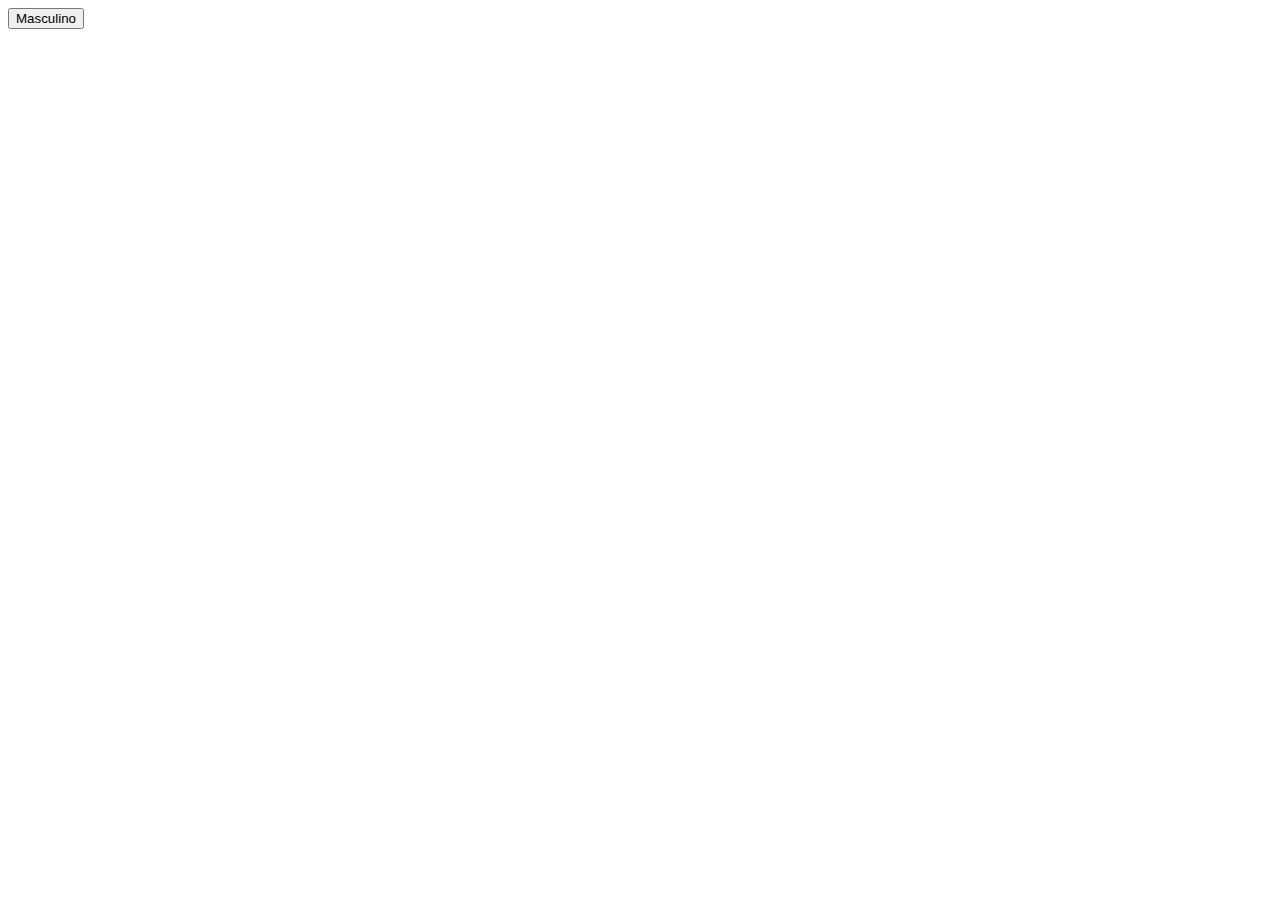
==== www/index.html @ ad0ae8be "mudanças" ====
<!DOCTYPE HTML>
<html>
<head>
  <meta charset="utf-8">
  <meta name="viewport" content="width=device-width, initial-scale=1, maximum-scale=1, user-scalable=no, viewport-fit=cover">
  <meta http-equiv="Content-Security-Policy" content="default-src * data: gap: https://ssl.gstatic.com; style-src * 'unsafe-inline'; script-src * 'unsafe-inline' 'unsafe-eval'">
  <script src="components/loader.js"></script>
  <script src="components/jquery-3.4.1.min.js"></script>
  <script src="components/acao.js"></script>

  <link rel="stylesheet" href="components/loader.css">
  <link rel="stylesheet" href="css/bootstrap.min.css">
  <link rel="stylesheet" href="css/style.css">

</head>
<body>

  <div class="row butao">
    <div class="col-xs-12">
      <button class="btn btn-warning btn-lg btn1" href="masculino.html"> Masculino </button>
      <button class="btn btn-info btn-lg btn2" href="masculino.html> Feminino </button>
    </div>
  </div>

 

</body>
</html>
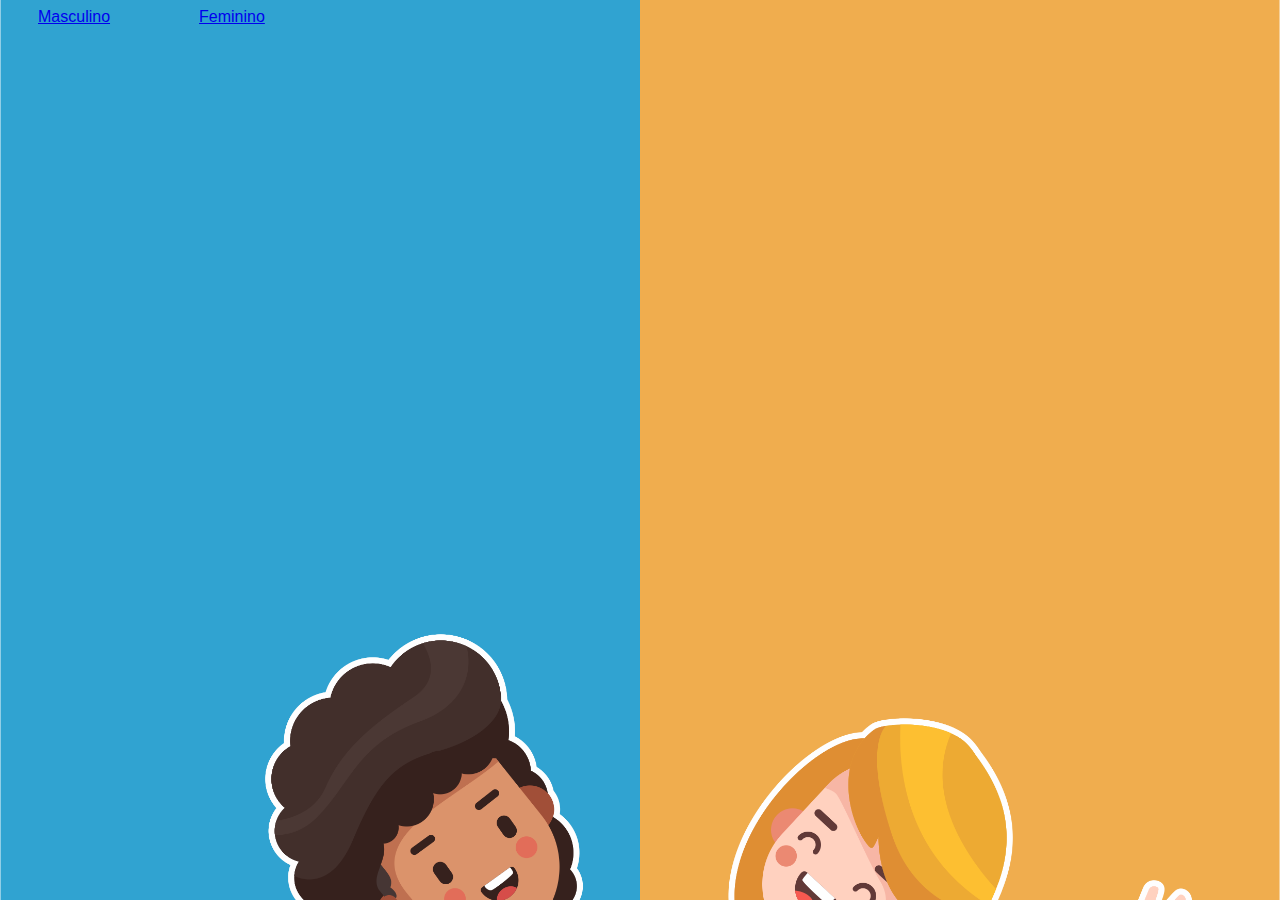
==== commit ab0bc6f4: "fotos adicionadas" ====
--- a/www/index.html
+++ b/www/index.html
@@ -1,3 +1,4 @@
+
 <!DOCTYPE HTML>
 <html>
 <head>
@@ -17,8 +18,8 @@
 
   <div class="row butao">
     <div class="col-xs-12">
-      <button class="btn btn-warning btn-lg btn1" href="masculino.html"> Masculino </button>
-      <button class="btn btn-info btn-lg btn2" href="masculino.html> Feminino </button>
+      <a href="masculino.html" class="btn btn-warning btn-lg btn1" role="button">Masculino</a>
+      <a href="feminino.html" class="btn btn-info btn-lg btn2" role="button">Feminino</a>
     </div>
   </div>
 
--- a/www/css/style.css
+++ b/www/css/style.css
@@ -0,0 +1,20 @@
+/**/
+body{
+  background-image: url(../imagens/p.png);
+    background-position: center;
+    background-repeat: no repeat;
+    background-size: cover;
+    background-attachment: fixed;
+}
+
+.btn1{
+  margin-top: 250px;
+  margin-left: 30px;
+  font-family: 'Franklin Gothic Medium', 'Arial Narrow', Arial, sans-serif
+}
+.btn2{
+  margin-top: 250px;
+  margin-left: 85px;
+  font-family: 'Franklin Gothic Medium', 'Arial Narrow', Arial, sans-serif
+}
+
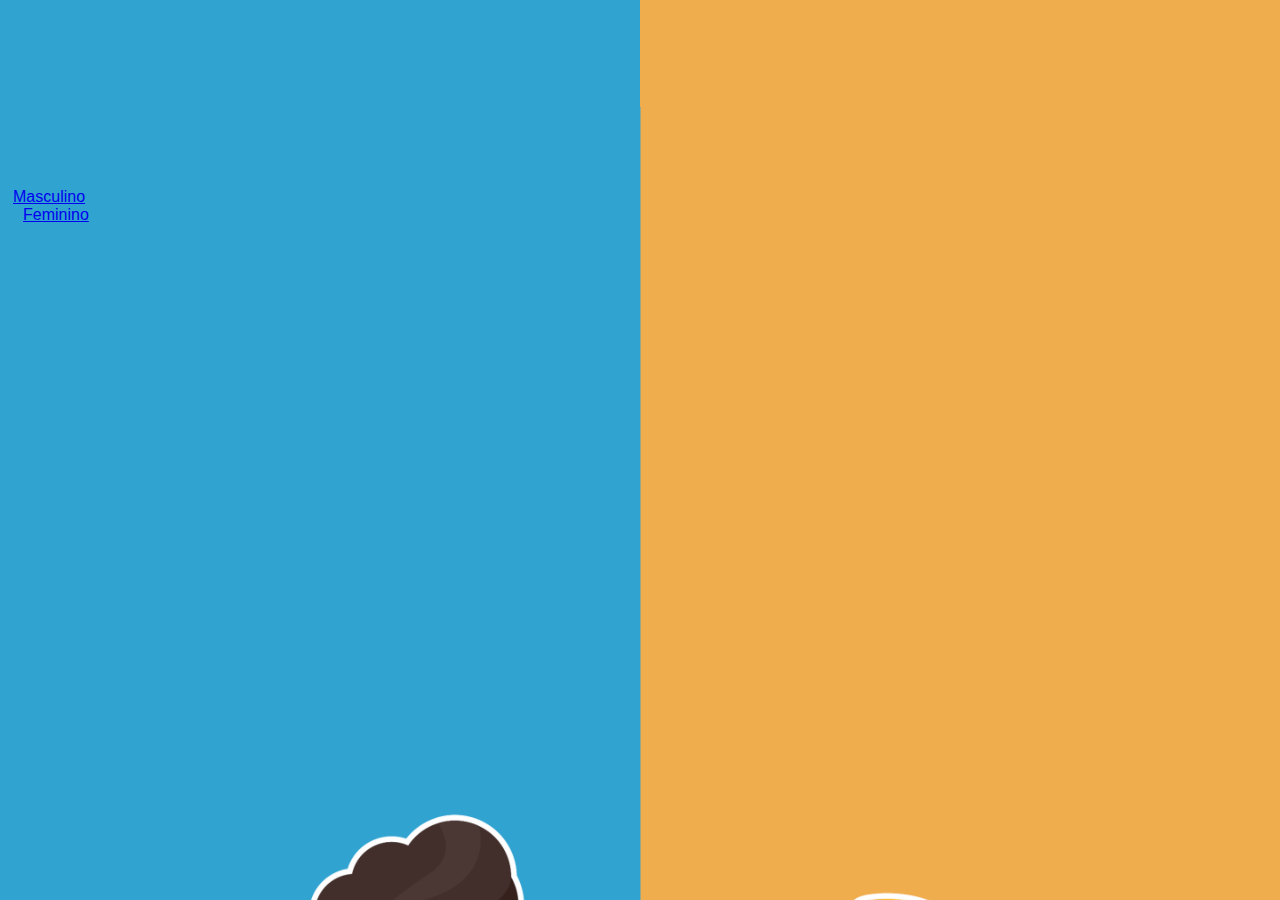
==== commit 0ef4c16c: "mudanças no html femininoforam adicionadas as funções do jstudo funcionando" ====
--- a/www/index.html
+++ b/www/index.html
@@ -15,14 +15,28 @@
 
 </head>
 <body>
+<div class="container">
+  <br>
+  </br>
+  <br>
+  </br>
+  <br>
+  </br>
+  <br>
+  </br>
+  <br>
+  </br>
+  <div class="row butao">
+    <div class="col-xs-6">
+      <a href="masculino.html" class="btn btn-warning btn-lg btn1" role="button">Masculino</a>
+    </div>
 
-  <div class="row butao">
-    <div class="col-xs-12">
-      <a href="masculino.html" class="btn btn-warning btn-lg btn1" role="button">Masculino</a>
-      <a href="feminino.html" class="btn btn-info btn-lg btn2" role="button">Feminino</a>
+    <div class="col-xs-6">
+     <a href="feminino.html" class="btn btn-info btn-lg btn2" role="button">Feminino</a>
     </div>
   </div>
-
+</div>
+      
  
 
 </body>
--- a/www/css/style.css
+++ b/www/css/style.css
@@ -8,13 +8,11 @@
 }
 
 .btn1{
-  margin-top: 250px;
-  margin-left: 30px;
+  margin-left: 5px; 
   font-family: 'Franklin Gothic Medium', 'Arial Narrow', Arial, sans-serif
 }
 .btn2{
-  margin-top: 250px;
-  margin-left: 85px;
+  margin-left: 15px; 
   font-family: 'Franklin Gothic Medium', 'Arial Narrow', Arial, sans-serif
 }
 
